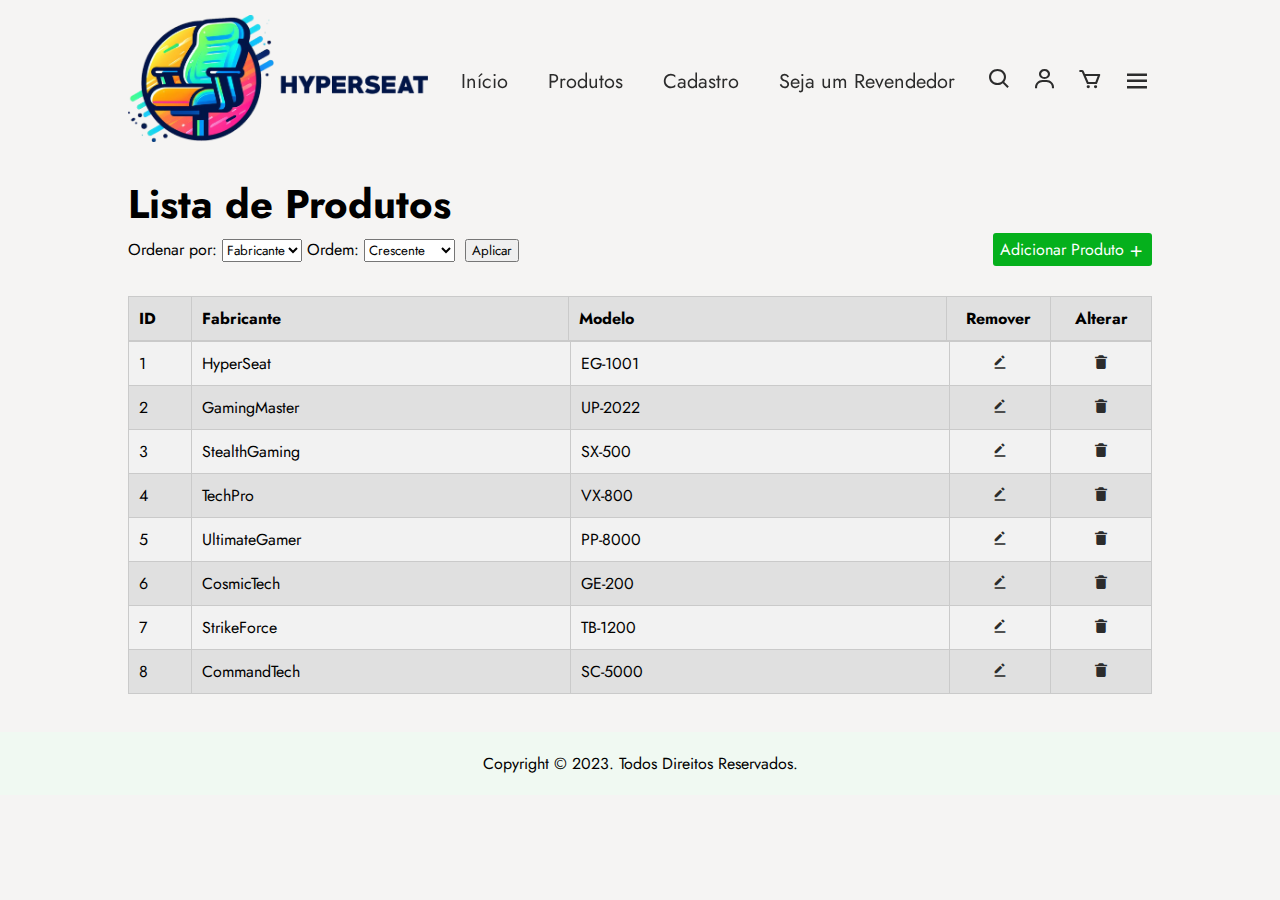
==== produtos.html @ f48b7d73 "Add files via upload" ====
<!DOCTYPE html>
<html lang="pt-br">
<head>
    <meta charset="UTF-8">
    <meta name="viewport" content="width=device-width, initial-scale=1.0">
    <link rel="stylesheet" href="produtos.css">
    <title>HyperSeat</title>
    <link rel="preconnect" href="https://fonts.googleapis.com">
    <link rel="preconnect" href="https://fonts.gstatic.com" crossorigin>

    <!-- Fonte -->
    <link href="https://fonts.googleapis.com/css2?family=Jost:ital,wght@0,100;0,200;0,300;0,400;0,500;0,600;0,700;0,800;0,900;1,100;1,200;1,300;1,400;1,500;1,600;1,700;1,800;1,900&display=swap" rel="stylesheet">

    <link rel="stylesheet" href="https://cdnjs.cloudflare.com/ajax/libs/font-awesome/6.4.2/css/all.min.css" integrity="sha512-z3gLpd7yknf1YoNbCzqRKc4qyor8gaKU1qmn+CShxbuBusANI9QpRohGBreCFkKxLhei6S9CQXFEbbKuqLg0DA==" crossorigin="anonymous" referrerpolicy="no-referrer" />

    <!-- ícones -->
    <link rel="stylesheet" href="https://unpkg.com/boxicons@latest/css/boxicons.min.css">
</head>

<body>
    <header>
        <a href="#" class="logo"><img src="imagens\HyperSeat Logo2.png" alt=""></a>

        <ul class="navmenu">
            <li><a href="index.html">Início</a></li>
            <li><a href="produtos.html">Produtos</a></li>
            <li><a href="cadastro.html">Cadastro</a></li>
            <li><a href="erro.html">Seja um Revendedor</a></li>
        </ul>

        <div class="nav-icon">
            <a href="#"><i class='bx bx-search'></i></a>
            <a href="#"><i class='bx bx-user' ></i></a>
            <a href="#"><i class='bx bx-cart' ></i></a>
            <div class="bx bx-menu" id="menu-icon"></div>
        </div>
    </header>

    <section class="produtos">
        <div class="produtos-titulo">
            <h1>Lista de Produtos</h1>
            
        </div>
        <div class="container">
            <div class="ordem">
                <label for="ordenacao">Ordenar por:</label>
                <select id="ordenacao">
                    <option value="fabricante">Fabricante</option>
                    <option value="modelo">Modelo</option>
                </select>
        
                <label for="ordem">Ordem:</label>
                <select id="ordem">
                    <option value="crescente">Crescente</option>
                    <option value="decrescente">Decrescente</option>
                </select>
        
                <label for="aplicar" class="aplicar">
                    <button onclick="aplicarOrdenacao()">Aplicar</button>
                </label>
            </div>
        
            <div class="btn-add-container">
                <a href="cadastro.html"><button type="submit" class="btn-add">Adicionar Produto<i class='bx bx-plus'></i></button></a>
            </div>
        </div>
        
    </section>

    <section class="produtos-lista">
        <div class="container-tabelas">
            <table class="tabela-itens">
                <thead>
                    <tr>
                        <th>ID</th>
                        <th>Fabricante</th>
                        <th>Modelo</th>
                        <th>Remover</th>
                        <th>Alterar</th>
                    </tr>
                </thead>
            </table>
            <table class="tabela-produtos" id="corpoTabela">
                <tbody >
                    <!-- As linhas da tabela serão inseridas aqui dinamicamente -->
                </tbody>
            </table>
        </div>
    </section>
    


    <footer>
        <div class="end-text">
            <p>Copyright © 2023. Todos Direitos Reservados.</p>
        </div>
    </footer>

    <script src="produtos.js"></script>
</body>
</html>
---- produtos.css ----
* {
    margin: 0;
    padding: 0;
    box-sizing: border-box;
    scroll-behavior: smooth;
    font-family: 'Jost', sans-serif;
    list-style: none;
    text-decoration: none;
}

body {
    padding-top: 100px;
    background-color:#f5f4f3;
}

header {
    position: fixed;
    width: 100%;
    top: 0;
    right: 0;
    z-index: 100;
    display: flex;
    align-items: center;
    justify-content: space-between;
    padding: 15px 10%;
    transition: all .4s;
}

header.sticky {
    background: #fff;
    padding: 15px 10%;
    box-shadow: 0px 0px 10px rgb(0 0 0 / 10%);
}

.logo img {
    max-width: 300px;
    height: auto;
    cursor: auto;
}

.navmenu {
    display: flex;
}

.navmenu a {
    color: #2c2c2c;
    font-size: 20px;
    padding: 15px 20px;
    font-weight: 400;
    transition: all .45s ease;
}

.navmenu a:hover {
    color: #EE1C47;
}

.nav-icon {
    display: flex;
    align-items: center;
}

.nav-icon i {
   margin-right: 20px; 
   color: #2c2c2c;
   font-size: 25px;
   font-weight: 400;
   transition: all .45s ease;
}

.nav-icon i:hover {
    transform: scale(1.1);
    color: #EE1C47;
}

#menu-icon {
    font-size: 30px;
    color: #2c2c2c;
    z-index: 101;
    cursor: pointer;

}

section {
    padding: 3% 10%;
}

.produtos {
    padding-bottom: 0;
    padding-top: 75px;
}

.produtos-lista {
    padding-top: 30px;
}

.produtos-titulo {
    display: flex;
    align-items: center;
}

.produtos-titulo h1 {
    font-size: 40px;
}

.container {
    display: flex;
    justify-content: space-between;
    align-items: center; 
}

.btn-add {
    padding-top: 5px;
    padding-bottom: 5px;
    padding-left: 7px;
    padding-right: 7px;
    font-size: 16px;
    color: #fff;
    background-color: rgb(5, 176, 28);
    border-radius: 3px;
    border: none;
    cursor: pointer;
    transition: .5s;
    text-align: right;
}

.btn-add:hover {
    background-color: rgb(5, 156, 25);
}

.bx-plus {
    vertical-align: middle;
    font-size: 18px;
    margin-left: 3px;
}

.aplicar button {
    padding-left: 5px;
    padding-right: 5px;
    margin-left: 5px;

    cursor: pointer;
}

#formProduto label,
#formProduto input,
#formProduto textarea,
#formProduto button {
    display: block;
    margin-bottom: 10px;
}

.container-tabelas {
    display: flex;
    flex-direction: column;
}

.tabela-itens,
.tabela-produtos {
    border-collapse: collapse;
    width: 100%;
}

.tabela-itens th,
.tabela-itens td,
.tabela-produtos th,
.tabela-produtos td {
    padding: 10px;
    text-align: left;
    border: 1px solid #cacaca;
}

/*Adicionar larguras específicas para cada célula*/
.container-tabelas {
    display: flex;
    flex-direction: column;
}

.tabela-itens,
.tabela-produtos {
    border-collapse: collapse;
    width: 100%;
}

.tabela-itens th,
.tabela-itens td,
.tabela-produtos th,
.tabela-produtos td {
    padding: 10px;
    text-align: left;
    border: 1px solid #cacaca;
}

/*Adicionar larguras específicas para cada célula*/
.tabela-itens th:first-child,
.tabela-produtos th:first-child,
.tabela-itens td:first-child,
.tabela-produtos td:first-child {
    width: 5%; 
}

.tabela-itens th:nth-child(2),
.tabela-produtos th:nth-child(2),
.tabela-itens td:nth-child(2),
.tabela-produtos td:nth-child(2) {
    width: 30%; 
}

.tabela-itens th:nth-child(3),
.tabela-produtos th:nth-child(3),
.tabela-itens td:nth-child(3),
.tabela-produtos td:nth-child(3) {
    width: 30%;
}

.tabela-itens th:nth-child(4),
.tabela-produtos th:nth-child(4),
.tabela-itens td:nth-child(4),
.tabela-produtos td:nth-child(4) {
    text-align: center;
    width: 8%;
}

.tabela-itens th:nth-child(5),
.tabela-produtos th:nth-child(5),
.tabela-itens td:nth-child(5),
.tabela-produtos td:nth-child(5) {
    text-align: center;
    width: 8%;
}






.tabela-produtos a .bxs-edit-alt,
.tabela-produtos a .bxs-trash-alt {
    color: #2c2c2c;
    transition: .4s;
}

.tabela-produtos a .bxs-edit-alt:hover {
    color: #1cabee;
}

.tabela-produtos a .bxs-trash-alt:hover {
    color: #EE1C47;
}


.tabela-itens tr {
    background-color: #e0e0e0;
}

.tabela-itens th, .tabela-itens td {
    /*padding: 8px;*/ 
    text-align: left;
}

.tabela-produtos tr:nth-child(odd) {
    background-color: #f2f2f2; 
}

.tabela-produtos tr:nth-child(even) {
    background-color: #e0e0e0;
}

.tabela-produtos td {
    /*padding: 8px;*/ 
    text-align: left;
}

.end-text {
    background-color: #f0f9f2;
    text-align: center;
    padding: 20px;
}
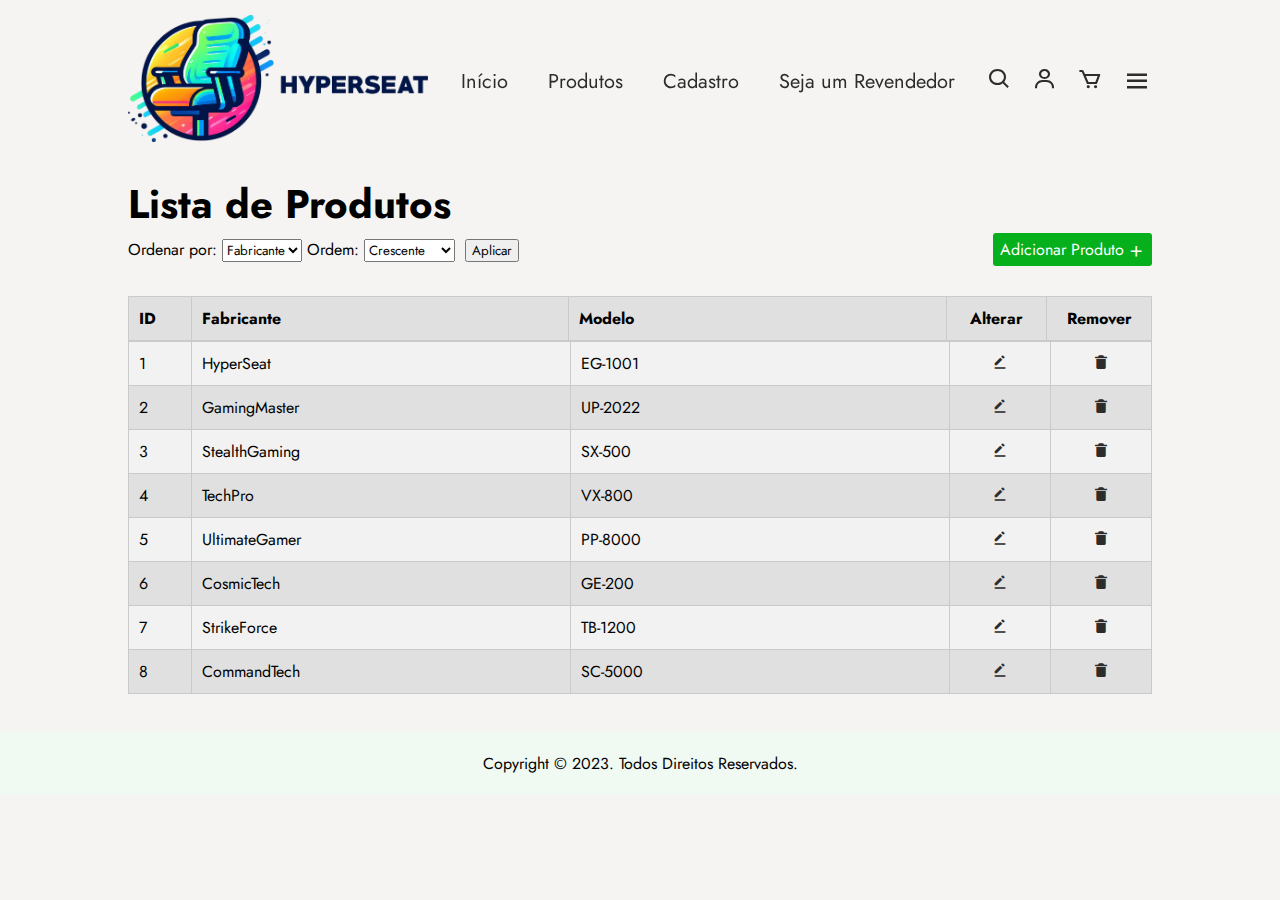
==== commit ceca77c2: "Add files via upload" ====
--- a/produtos.html
+++ b/produtos.html
@@ -75,8 +75,8 @@
                         <th>ID</th>
                         <th>Fabricante</th>
                         <th>Modelo</th>
+                        <th>Alterar</th>
                         <th>Remover</th>
-                        <th>Alterar</th>
                     </tr>
                 </thead>
             </table>
